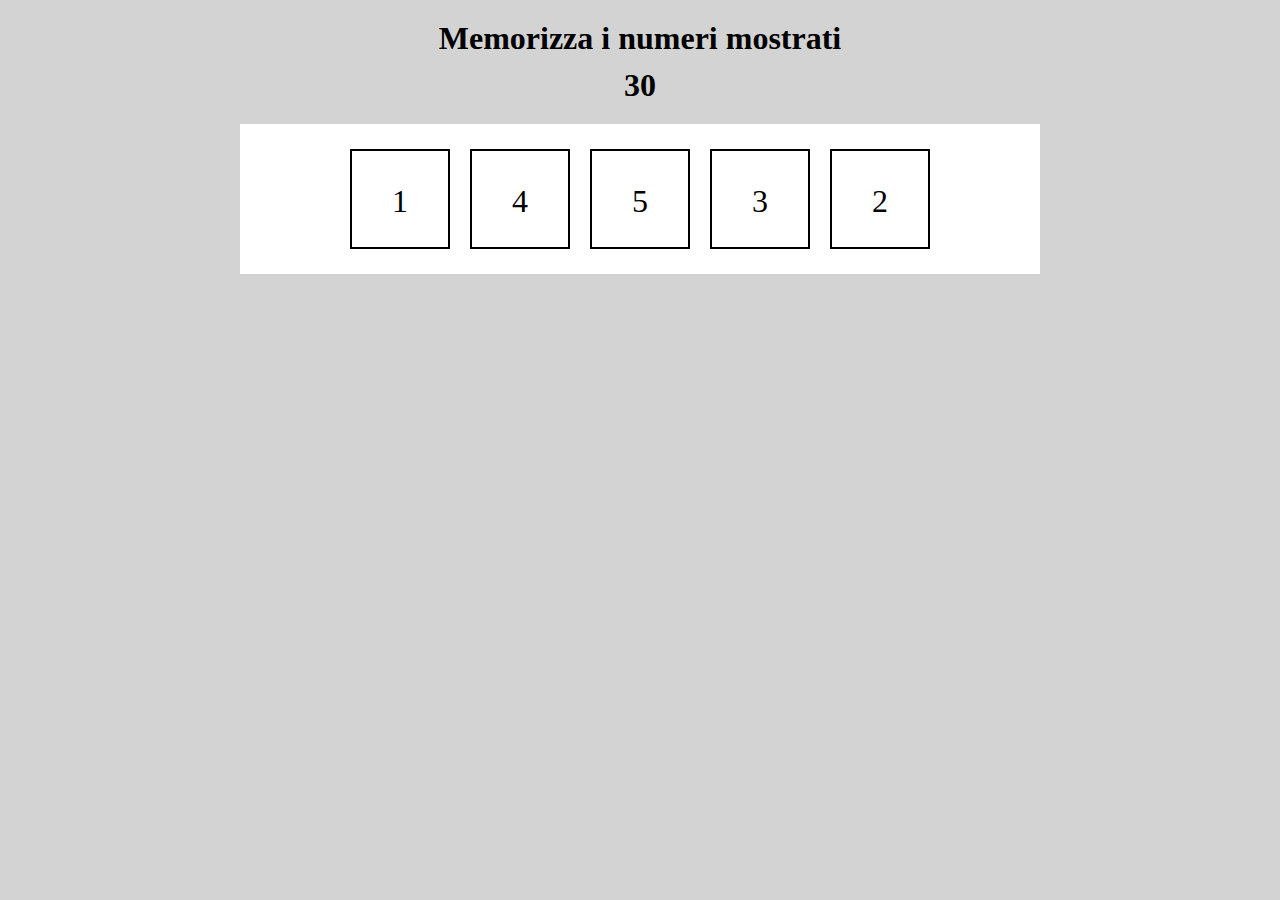
==== versione_2/index.html @ 7e5142bf "versione 2 con setInterval" ====
<!DOCTYPE html>
<html lang="en">
<head>
  <meta charset="UTF-8">
  <meta http-equiv="X-UA-Compatible" content="IE=edge">
  <meta name="viewport" content="width=device-width, initial-scale=1.0">
  <link rel="stylesheet" href="style/style.css">
  <title>Document</title>
</head>
<body>
  <h1>Memorizza i numeri mostrati</h1>
  <h2 id="timer">30</h2>
  <div class="container">
    <div class="cell"></div>
    <div class="cell"></div>
    <div class="cell"></div>
    <div class="cell"></div>
    <div class="cell"></div>
  </div>
  <h2 id="result-display"></h2>
  <script src="js/script.js" type="text/javascript"></script>
</body>
</html>
---- versione_2/style/style.css ----
*{
  padding: 0;
  margin: 0;
  box-sizing: border-box;
}
body{
  background-color: lightgray;
  text-align: center;
  padding-top: 20px;
}

h2{
  font-size: 2em;
  margin-top: 10px;
}

.container{
  width: 800px;
  background-color: white;
  padding: 15px;
  margin: 20px auto;

  display: flex;
  justify-content: center;
}

.cell{
  width: 100px;
  height: 100px;
  border: 2px solid black;
  line-height: 100px;
  text-align: center;
  font-size: 2em;
  margin: 10px;
}
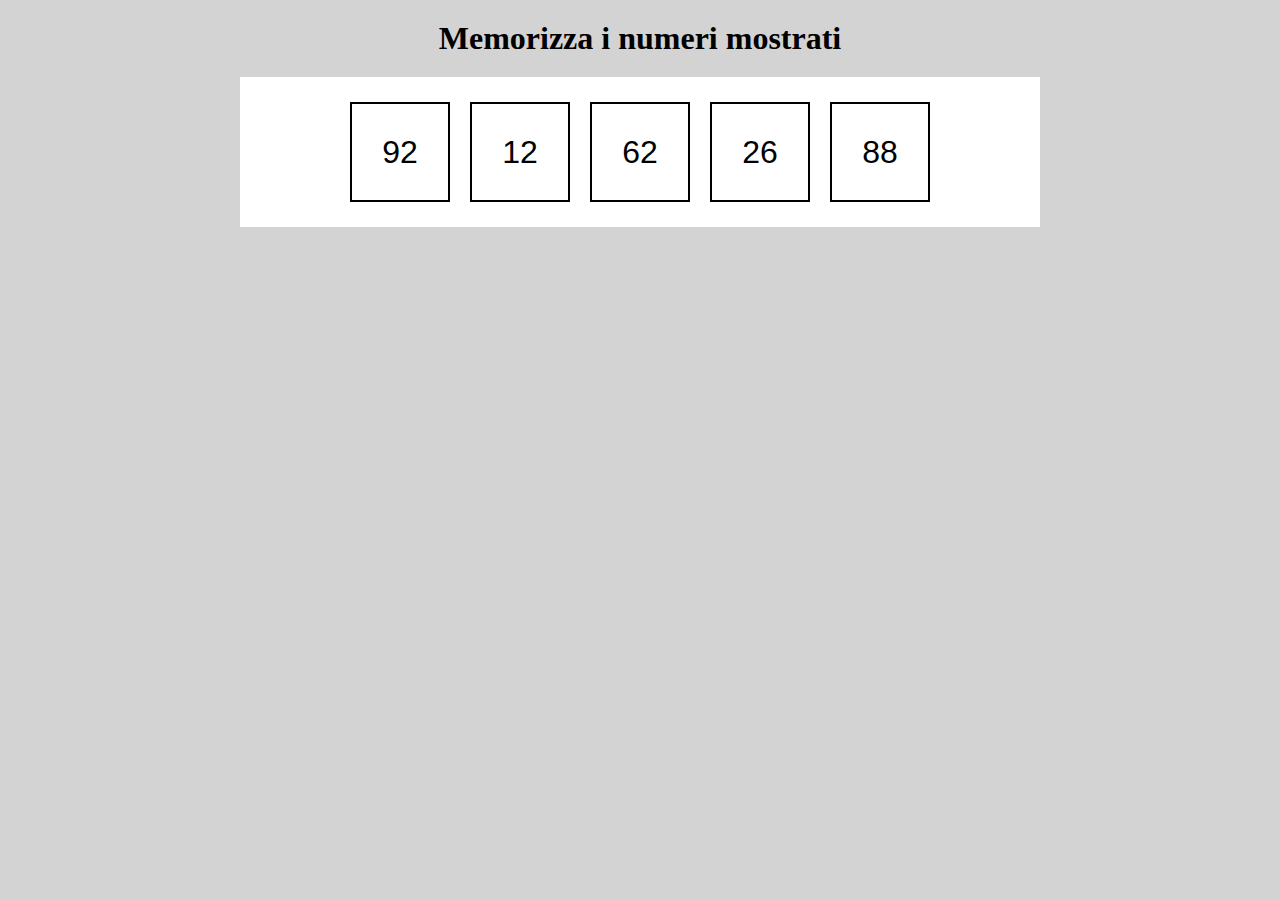
==== commit 9acd04c0: "versione 2 con input" ====
--- a/versione_2/index.html
+++ b/versione_2/index.html
@@ -9,13 +9,13 @@
 </head>
 <body>
   <h1>Memorizza i numeri mostrati</h1>
-  <h2 id="timer">30</h2>
+  <h2 id="timer"></h2>
   <div class="container">
-    <div class="cell"></div>
-    <div class="cell"></div>
-    <div class="cell"></div>
-    <div class="cell"></div>
-    <div class="cell"></div>
+    <input type="number" class="cell"></input>
+    <input type="number" class="cell"></input>
+    <input type="number" class="cell"></input>
+    <input type="number" class="cell"></input>
+    <input type="number" class="cell"></input>
   </div>
   <h2 id="result-display"></h2>
   <script src="js/script.js" type="text/javascript"></script>
--- a/versione_2/style/style.css
+++ b/versione_2/style/style.css
@@ -3,6 +3,20 @@
   margin: 0;
   box-sizing: border-box;
 }
+
+/* RIMUOVERE LE FRECCE IN INPUT NUMBER */
+/* Chrome, Safari, Edge, Opera */
+input::-webkit-outer-spin-button,
+input::-webkit-inner-spin-button {
+  -webkit-appearance: none;
+  margin: 0;
+}
+
+/* Firefox */
+input[type=number] {
+  -moz-appearance: textfield;
+}
+/* /RIMUOVERE LE FRECCE IN INPUT NUMBER */
 body{
   background-color: lightgray;
   text-align: center;
@@ -32,4 +46,8 @@
   text-align: center;
   font-size: 2em;
   margin: 10px;
+}
+
+.disabled{
+  pointer-events: none;
 }